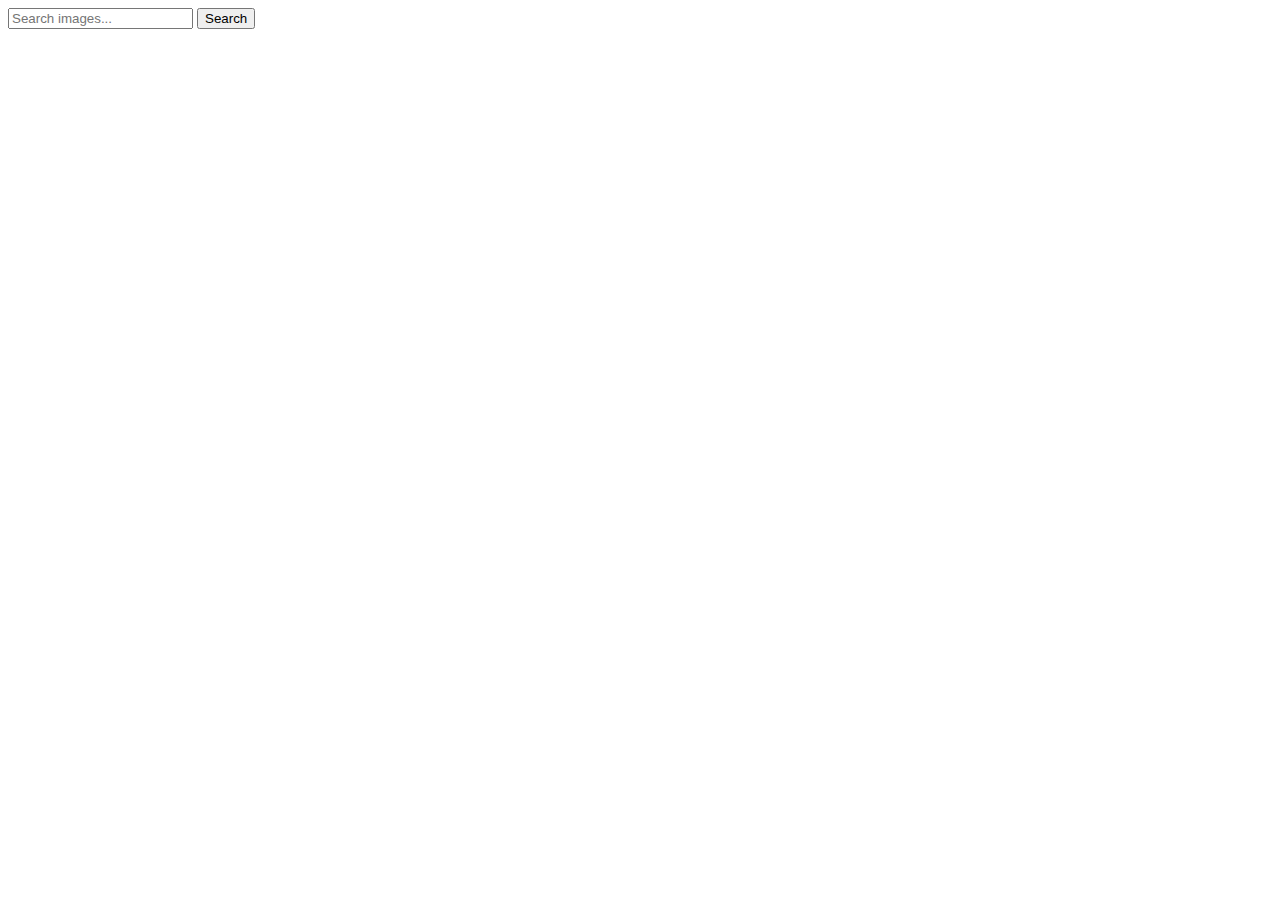
==== index.html @ 8aae5c07 "Deploying to gh-pages from @ fesych-maria/goit-js-hw-12@f4823ee7fda2823ca431c565139f6d710d3615a7 🚀" ====
<!DOCTYPE html>
<html lang="en">
  <head>
    <meta charset="UTF-8" />
    <meta name="viewport" content="width=device-width, initial-scale=1.0" />
    <title>goit-js-hw-11</title>
    <link
      rel="stylesheet"
      href="https://cdnjs.cloudflare.com/ajax/libs/modern-normalize/3.0.1/modern-normalize.min.css"
      integrity="sha512-q6WgHqiHlKyOqslT/lgBgodhd03Wp4BEqKeW6nNtlOY4quzyG3VoQKFrieaCeSnuVseNKRGpGeDU3qPmabCANg=="
      crossorigin="anonymous"
      referrerpolicy="no-referrer"
    />
    <link
      href="https://fonts.googleapis.com/css2?family=Montserrat:wght@400;500;600&display=swap"
      rel="stylesheet"
    />
    <script type="module" crossorigin src="/goit-js-hw-11/index.js"></script>
    <link rel="modulepreload" crossorigin href="/goit-js-hw-11/assets/vendor-BDaiwwc1.js">
    <link rel="stylesheet" crossorigin href="/goit-js-hw-11/assets/vendor-DumFYO8Z.css">
    <link rel="stylesheet" crossorigin href="/goit-js-hw-11/assets/index-BVOlDEIX.css">
  </head>
  <body>
    <main>
      <div class="container">
        <div class="form-wrapper">
          <form class="search-form js-search-form">
            <input
              type="text"
              name="img-search"
              class="search-field js-search-field"
              placeholder="Search images..."
            />
            <button type="submit" class="search-btn js-search-btn">
              Search
            </button>
          </form>
        </div>
        <ul class="gallery"></ul>
      </div>
    </main>

  </body>
</html>
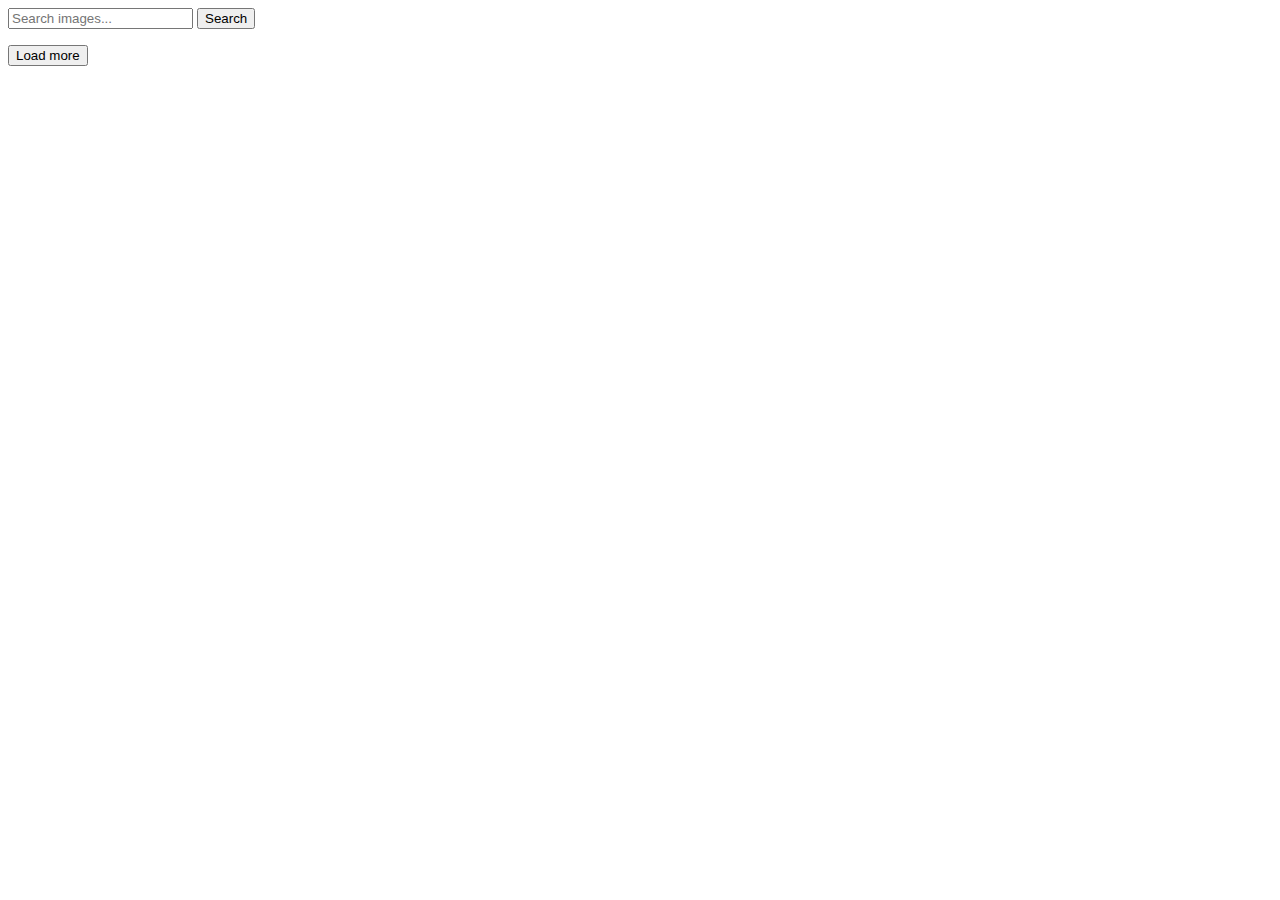
==== commit 40a827ff: "Deploying to gh-pages from @ fesych-maria/goit-js-hw-12@9a5ee640a0d021a00dbd148e7ec4557383a8bff2 🚀" ====
--- a/index.html
+++ b/index.html
@@ -15,10 +15,10 @@
       href="https://fonts.googleapis.com/css2?family=Montserrat:wght@400;500;600&display=swap"
       rel="stylesheet"
     />
-    <script type="module" crossorigin src="/goit-js-hw-11/index.js"></script>
-    <link rel="modulepreload" crossorigin href="/goit-js-hw-11/assets/vendor-BDaiwwc1.js">
-    <link rel="stylesheet" crossorigin href="/goit-js-hw-11/assets/vendor-DumFYO8Z.css">
-    <link rel="stylesheet" crossorigin href="/goit-js-hw-11/assets/index-BVOlDEIX.css">
+    <script type="module" crossorigin src="/goit-js-hw-12/index.js"></script>
+    <link rel="modulepreload" crossorigin href="/goit-js-hw-12/assets/vendor-BDaiwwc1.js">
+    <link rel="stylesheet" crossorigin href="/goit-js-hw-12/assets/vendor-DumFYO8Z.css">
+    <link rel="stylesheet" crossorigin href="/goit-js-hw-12/assets/index-BVOlDEIX.css">
   </head>
   <body>
     <main>
@@ -37,6 +37,7 @@
           </form>
         </div>
         <ul class="gallery"></ul>
+        <button class="load-btn">Load more</button>
       </div>
     </main>
 
